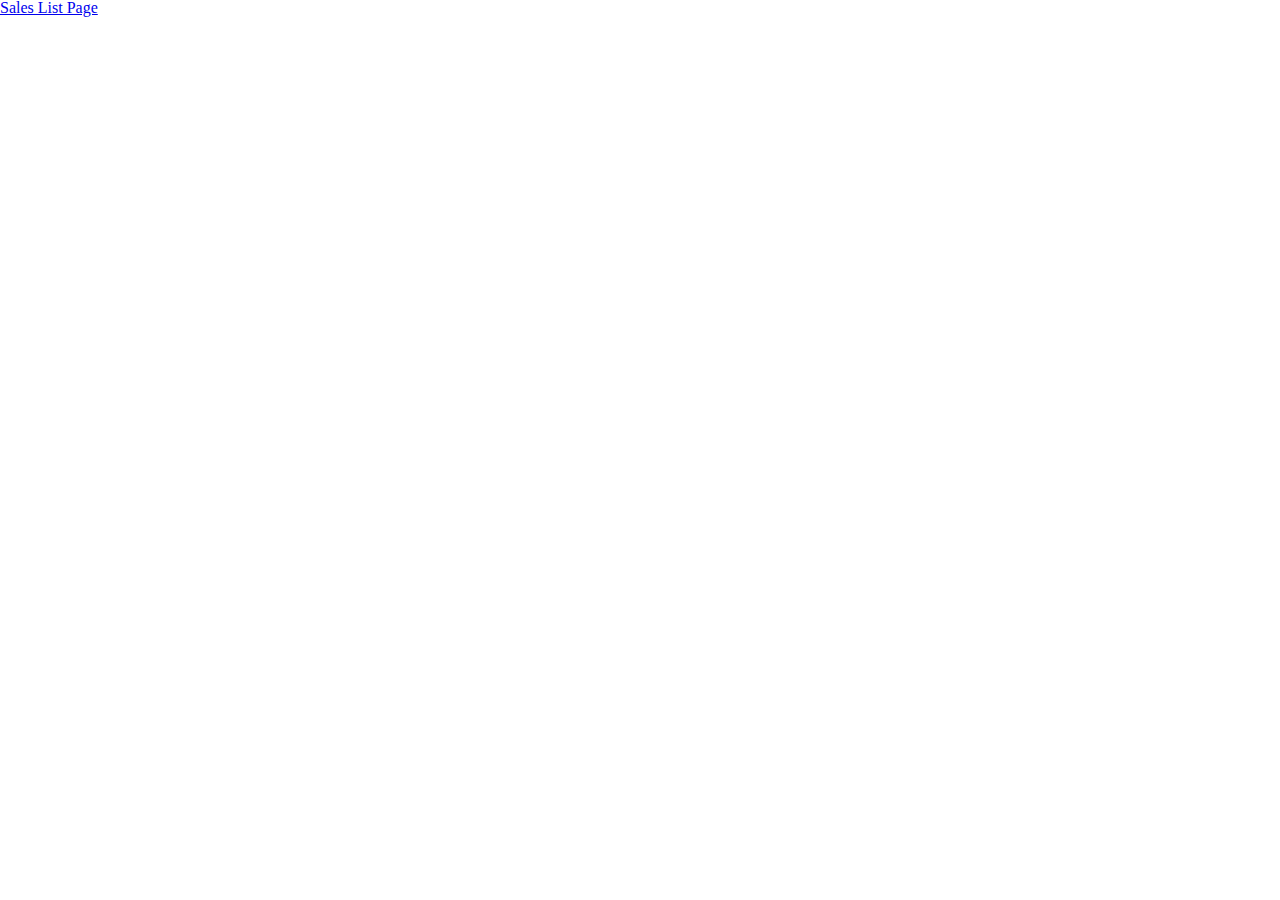
==== index.html @ 572bcbc8 "version 1 of lab6" ====
<!DOCTYPE html>
<html lang="en">
<head>
    <title>Cookie-stand</title>
    <link rel="stylesheet" href="./Css/reset.css">
    <link rel="stylesheet" href="./Css/style.css">
</head>
<body>
    



    <a HREF="./sales.html">Sales List Page</a>
</body>
</html>
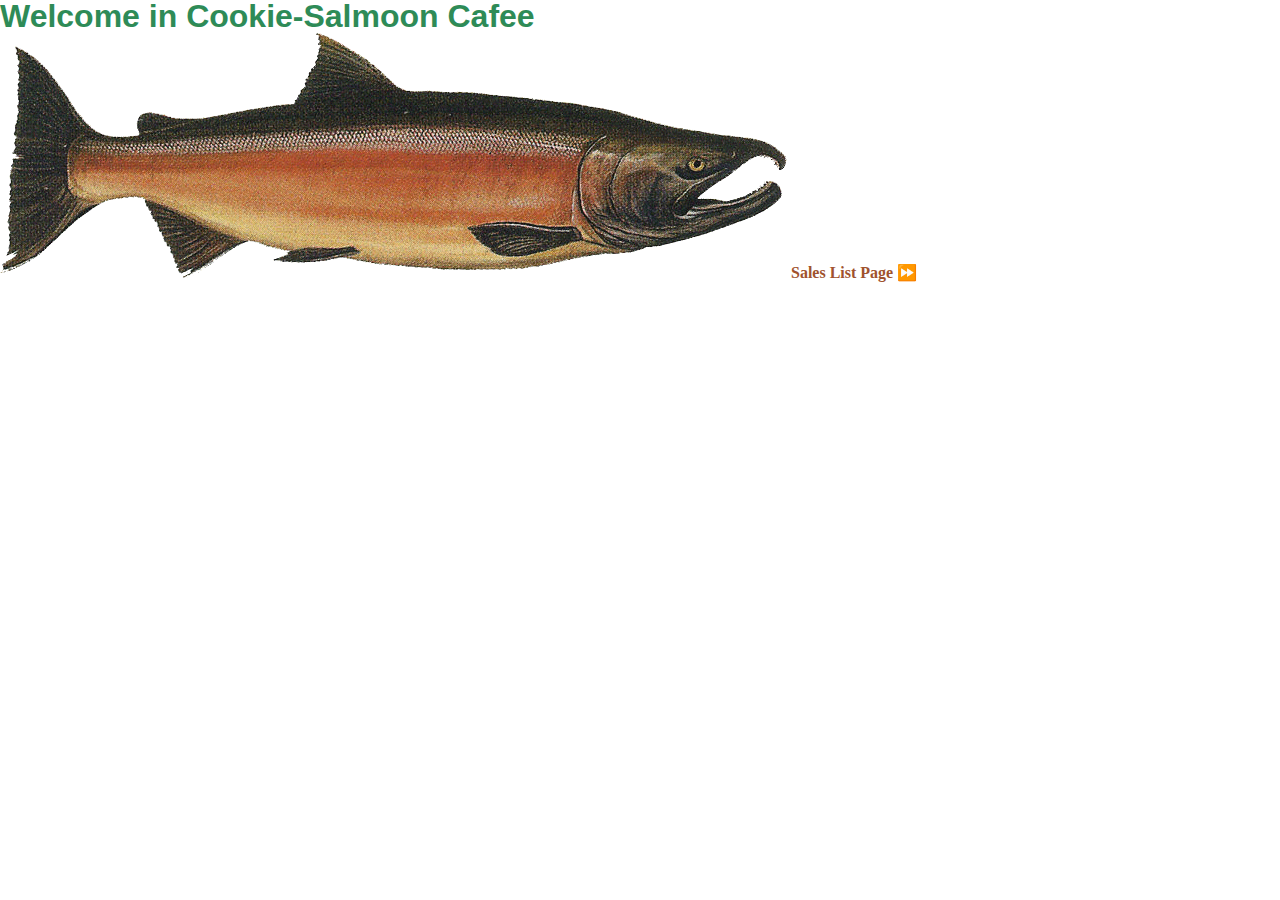
==== commit d868be6e: "version2_class6" ====
--- a/index.html
+++ b/index.html
@@ -7,9 +7,11 @@
 </head>
 <body>
     
+<h1>Welcome in Cookie-Salmoon Cafee</h1>
+
+<img src="./img/salmon.png" alt="Cookie-Salmoon">
 
 
-
-    <a HREF="./sales.html">Sales List Page</a>
+    <a HREF="./sales.html">Sales List Page ⏩ </a>
 </body>
 </html>--- a/Css/style.css
+++ b/Css/style.css
@@ -0,0 +1,12 @@
+h1 {
+    color: seagreen;
+    font-size: xx-large;
+    font-family: 'Segoe UI', Tahoma, Geneva, Verdana, sans-serif;
+    font-weight: bolder;
+}
+
+a {
+    color: sienna;
+    text-decoration: none;
+    font-weight: bold;
+}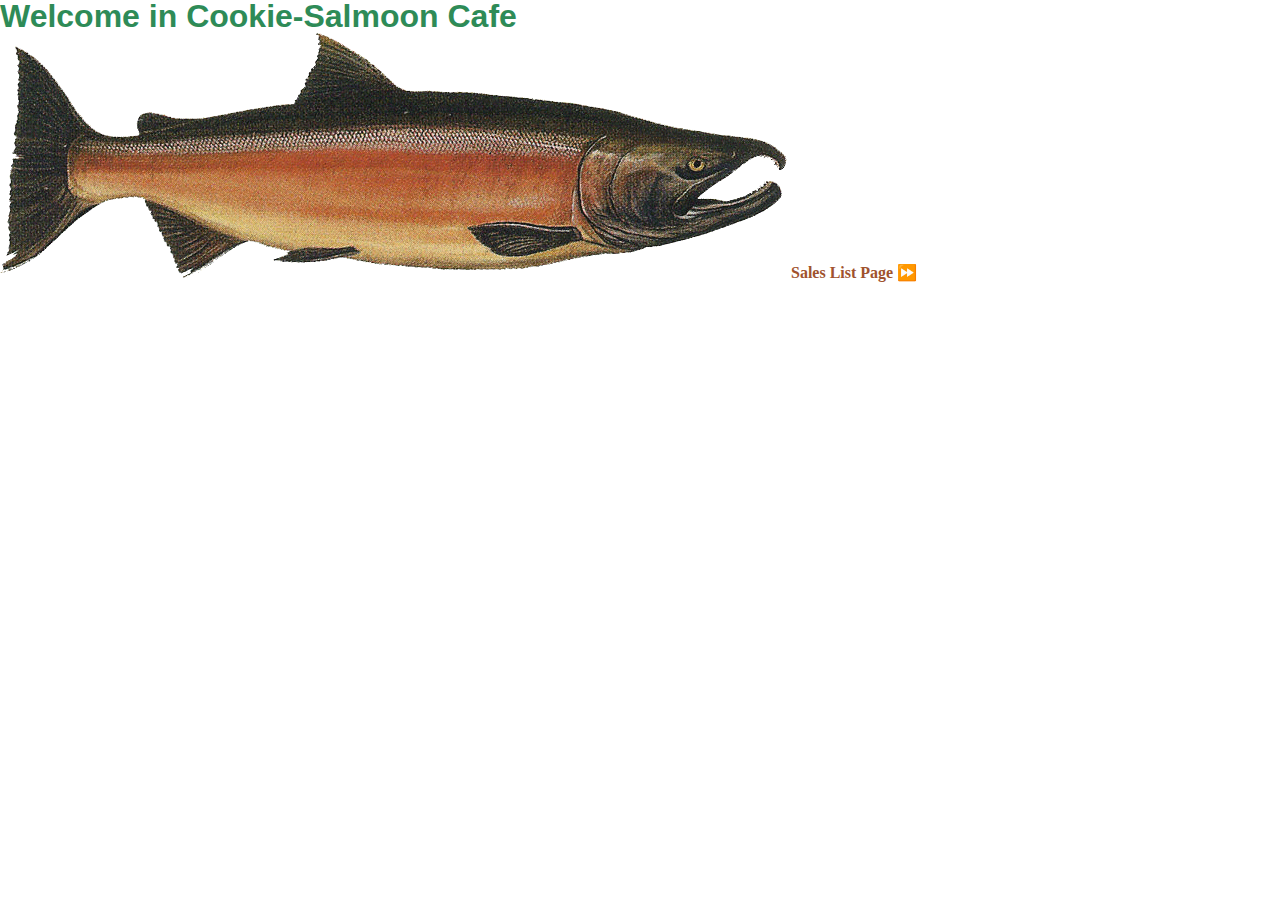
==== commit bb2252a8: "lab7_constructer" ====
--- a/index.html
+++ b/index.html
@@ -7,7 +7,7 @@
 </head>
 <body>
     
-<h1>Welcome in Cookie-Salmoon Cafee</h1>
+<h1>Welcome in Cookie-Salmoon Cafe</h1>
 
 <img src="./img/salmon.png" alt="Cookie-Salmoon">
 
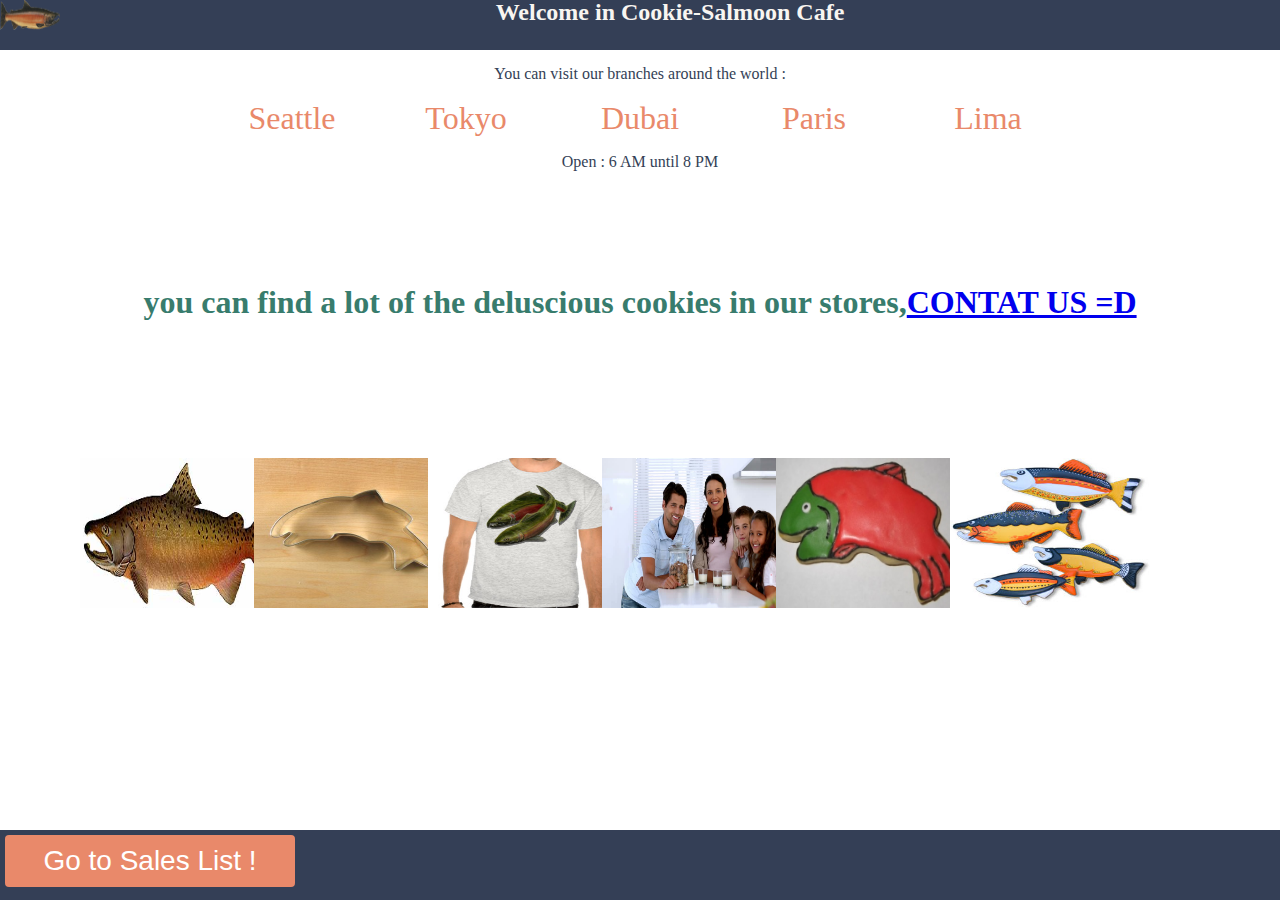
==== commit 65116c04: "final css vi" ====
--- a/index.html
+++ b/index.html
@@ -6,12 +6,52 @@
     <link rel="stylesheet" href="./Css/style.css">
 </head>
 <body>
+    <header class='top'>
+        <img src="./img/salmon.png" alt="Cookie-Salmoon">
+        <h1>Welcome in Cookie-Salmoon Cafe</h1>
+        
+    </header>
+    <main>
+     <div class = 'line'>
+         <h2>You can visit our branches around the world :</h2>
+
+         <ul>
+         <li>Seattle</li>
+         <li>Tokyo</li>
+         <li>Dubai</li>
+         <li>Paris</li>
+         <li>Lima</li>
+        </ul>
+
+      <h3>Open : 6 AM  until 8 PM</h3>
+     </div>
+
+     <p id='welcome'>
+        you can find a lot of the deluscious cookies in our stores,<a class="contact" href="http://google.com">CONTAT US =D</a>
+      </p>
+
+        <div class= 'img'>
+            <ul>
+               <li><img src="./img/chinook.jpg" alt="Cookie"></li>
+               <li><img src="./img/cutter.jpeg" alt="Cookie"> </li>
+               <li><img src="./img/shirt.jpg" alt="Cookie"></li>
+               <li><img src="./img/family.jpg" alt="Cookie"></li>
+               <li><img src="./img/frosted-cookie.jpg" alt="Cookie"></li>
+               <li><img src="./img/fish.jpg" alt="Cookie"></li>
+            </ul>
+        </div>
+
+      
+
+    </main>
+<footer>
     
-<h1>Welcome in Cookie-Salmoon Cafe</h1>
+    <a href="./sales.html"><button class="button" style="vertical-align:middle"><span>Go to Sales List ! </span></button><a></a>
 
-<img src="./img/salmon.png" alt="Cookie-Salmoon">
+ 
+    
 
-
-    <a HREF="./sales.html">Sales List Page ⏩ </a>
+</footer>
+    
 </body>
 </html>--- a/Css/style.css
+++ b/Css/style.css
@@ -1,12 +1,184 @@
-h1 {
-    color: seagreen;
-    font-size: xx-large;
-    font-family: 'Segoe UI', Tahoma, Geneva, Verdana, sans-serif;
-    font-weight: bolder;
+header {
+  background-color: #343f56;
+  color: moccasin;
+  box-sizing: border-box;
+  width: 100%;
+  height: 50px;
+  position: relative;
+  text-align: center;
 }
 
-a {
-    color: sienna;
-    text-decoration: none;
-    font-weight: bold;
-}+.top img{
+  width: 60px;
+  height: 30px;
+  float: left;
+}
+
+h1 {
+    color: #f8f5f1;
+    font-size: x-large;
+    font-family: cursive;
+    font-weight: bolder;
+    font-family: cursive;
+    position: relative;
+    text-shadow: #ddd;
+}
+
+
+.line {
+  text-decoration: none;
+  list-style: none;
+ color: #343f56;
+  font-family: cursive;
+  display: inline;
+  position: relative;
+  width: 20px;
+  text-align: center;
+}
+
+ul li {
+  display: inline-block;
+  width: 130px;
+  text-align: center;
+  font-size: xx-large;
+  color: #e9896a;
+  margin: 20px;
+}
+div{
+    margin-top: 50px;
+    padding: 10px;
+    border: 20px;
+    border-color: #387c6d;
+}
+
+.img{
+  margin: 10px;
+  align-self: center;
+  width: 90%;
+  height: 300px;
+  margin-left: 50px;
+  margin-right: 50px;
+
+  
+}
+.img ul li img{
+  width: 200px;
+  height: 150px;
+  margin: 100px 0px 100px 0px;
+  position: relative;
+  display: inline-block;
+}
+
+#welcome{
+  color: #387c6d;
+  text-align: center;
+  font-size: xx-large;
+  font-weight: bolder;
+  font-family: cursive;
+  margin-top: 100px;
+}
+
+
+table {
+    width: 100%;
+  border-collapse: collapse;
+  border-color: darkred;
+  
+    
+}
+tr:hover {background-color:#f5f5f5;}   
+
+th, td {
+    padding: 8px;
+    text-align: left;
+    border-bottom: 1px solid #ddd;
+  }
+
+th {
+    background-color: #387c6d;
+    color: white;
+  }
+
+
+tr, th, td{
+    height: 2em;
+    width: 3em;
+}
+
+.btn{
+  text-align: right;
+}
+
+.button {
+  display: inline-block;
+  border-radius: 4px;
+  background-color: #e9896a;
+  border: none;
+  color: #FFFFFF;
+  text-align: center;
+  font-size: 28px;
+  padding: 10px;
+  width: 290px;
+  transition: all 0.5s;
+  cursor: pointer;
+  margin: 5px;
+}
+
+.button span {
+  cursor: pointer;
+  display: inline-block;
+  position: relative;
+  transition: 0.5s;
+}
+
+.button span:after {
+  content: '\00bb';
+  position: absolute;
+  opacity: 0;
+  top: 0;
+  right: -20px;
+  transition: 0.5s;
+}
+
+.button:hover span {
+  padding-right: 25px;
+}
+
+.button:hover span:after {
+  opacity: 1;
+  right: 0;
+}
+
+
+a.button {
+  -webkit-appearance: button;
+  -moz-appearance: button;
+  appearance: button;
+
+  text-decoration: none;
+  color: initial;
+}
+
+
+.bottom{
+  text-align: right;
+  color: #f8f5f1;
+  position: relative;
+
+}
+
+
+
+
+
+footer{
+  position: fixed;
+  left: 0;
+  bottom: 0;
+  background-color: #343f56;
+  width: 300%;
+  height: 70px;
+  margin-top: 20px;
+  text-align: left;
+  color: #ddd;
+}
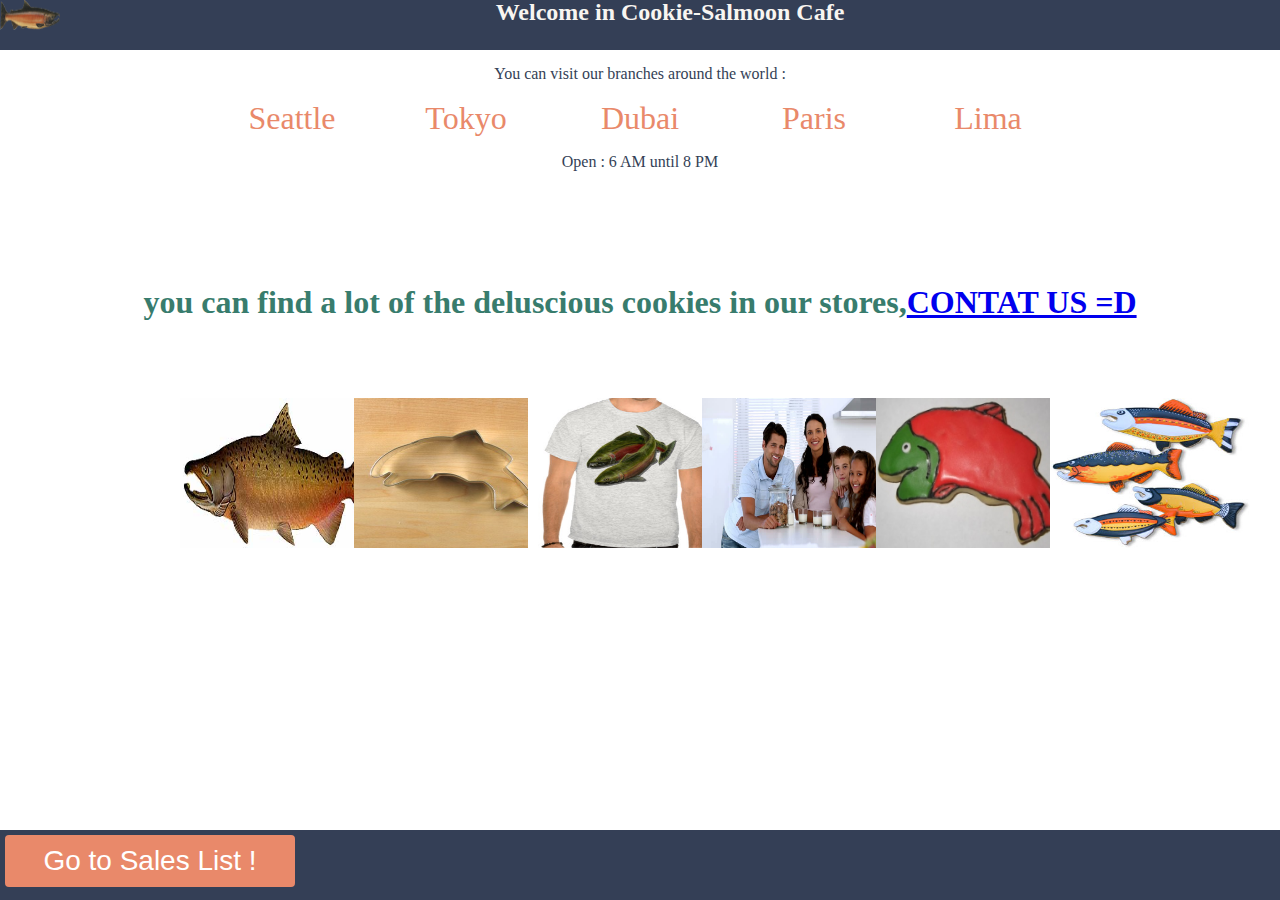
==== commit 64d1e2bf: "update" ====
--- a/index.html
+++ b/index.html
@@ -30,7 +30,7 @@
         you can find a lot of the deluscious cookies in our stores,<a class="contact" href="http://google.com">CONTAT US =D</a>
       </p>
 
-        <div class= 'img'>
+        <div id= 'img'>
             <ul>
                <li><img src="./img/chinook.jpg" alt="Cookie"></li>
                <li><img src="./img/cutter.jpeg" alt="Cookie"> </li>
--- a/Css/style.css
+++ b/Css/style.css
@@ -25,6 +25,16 @@
 }
 
 
+#page2 {
+  color: #f8f5f1;
+  font-size: x-large;
+  font-family: cursive;
+  font-weight: bolder;
+  font-family: cursive;
+  position: relative;
+  text-shadow: #ddd;
+}
+
 .line {
   text-decoration: none;
   list-style: none;
@@ -44,6 +54,7 @@
   color: #e9896a;
   margin: 20px;
 }
+
 div{
     margin-top: 50px;
     padding: 10px;
@@ -51,22 +62,21 @@
     border-color: #387c6d;
 }
 
-.img{
-  margin: 10px;
+#img{
   align-self: center;
   width: 90%;
-  height: 300px;
+  height: 30%;
   margin-left: 50px;
   margin-right: 50px;
-
-  
+  align-content: center;
 }
-.img ul li img{
+#img ul li img{
   width: 200px;
   height: 150px;
-  margin: 100px 0px 100px 0px;
-  position: relative;
+  margin-left: 100px;
+  margin-right: 500px;
   display: inline-block;
+  
 }
 
 #welcome{
@@ -169,8 +179,6 @@
 
 
 
-
-
 footer{
   position: fixed;
   left: 0;
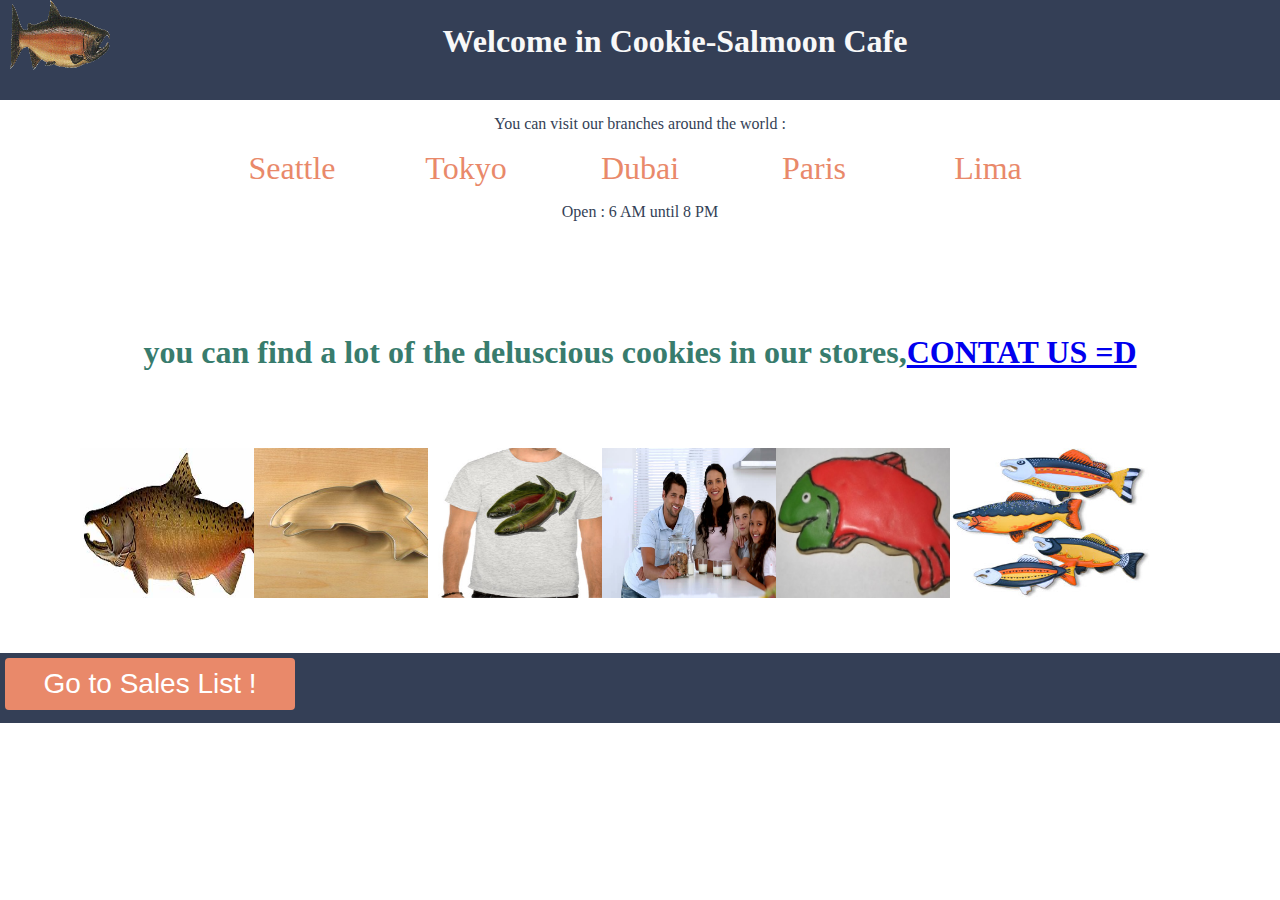
==== commit 06524513: "logo link" ====
--- a/index.html
+++ b/index.html
@@ -7,10 +7,10 @@
 </head>
 <body>
     <header class='top'>
-        <img src="./img/salmon.png" alt="Cookie-Salmoon">
+        <a href="./index.html"><img src="./img/salmon.png" alt="Cookie-Salmoon"></a>
         <h1>Welcome in Cookie-Salmoon Cafe</h1>
-        
     </header>
+
     <main>
      <div class = 'line'>
          <h2>You can visit our branches around the world :</h2>
--- a/Css/style.css
+++ b/Css/style.css
@@ -3,37 +3,44 @@
   color: moccasin;
   box-sizing: border-box;
   width: 100%;
+  height: 100px;
+  position: relative;
+  text-align: center;
+}
+
+.top img{
+  width: 100px;
+  height: 70px;
+  float: left;
+  margin-left: 10px;
+  cursor: pointer;
+  position: relative;
+  transition: 0.5s;
+}
+
+a.top img {
+  -webkit-appearance: button;
+  -moz-appearance: button;
+  appearance: button;
+
+  text-decoration: none;
+  color: initial;
+}
+
+
+h1{
+  color: #f8f8f8;
+  font-size: xx-large;
+  font-family: cursive;
+  font-weight: bolder;
+  position: relative;
+  width: 600px;
   height: 50px;
-  position: relative;
-  text-align: center;
-}
-
-.top img{
-  width: 60px;
-  height: 30px;
-  float: left;
-}
-
-h1 {
-    color: #f8f5f1;
-    font-size: x-large;
-    font-family: cursive;
-    font-weight: bolder;
-    font-family: cursive;
-    position: relative;
-    text-shadow: #ddd;
-}
-
-
-#page2 {
-  color: #f8f5f1;
-  font-size: x-large;
-  font-family: cursive;
-  font-weight: bolder;
-  font-family: cursive;
-  position: relative;
-  text-shadow: #ddd;
-}
+  top: 25px;
+  left: 320px;
+}
+
+
 
 .line {
   text-decoration: none;
@@ -73,8 +80,8 @@
 #img ul li img{
   width: 200px;
   height: 150px;
-  margin-left: 100px;
-  margin-right: 500px;
+  left: 25%;
+  right: 25%;
   display: inline-block;
   
 }
@@ -106,14 +113,78 @@
 
 th {
     background-color: #387c6d;
-    color: white;
+    color: #343f56;
+    font-weight: bolder;
+    font-family: cursive;
   }
 
-
+td{
+  color: #387c6d;
+  font-family: cursive;
+}
 tr, th, td{
     height: 2em;
     width: 3em;
 }
+
+
+legend{
+  font-weight: bolder;
+  font-family: cursive;
+  font-size: x-large;
+  color: #343f56;
+  text-align: center;
+  text-decoration: underline;
+
+
+}
+
+label{
+font-family: cursive;
+font-size: large;
+color: #387c6d;
+}
+
+input[type=text], select {
+  width: 100%;
+  padding: 12px 20px;
+  margin: 8px 0;
+  display: inline-block;
+  border: 1px solid #ccc;
+  border-radius: 4px;
+  box-sizing: border-box;
+}
+
+input[type=submit] {
+  width: 100%;
+  background-color: #387c6d;
+  color: #f5f5f5;
+  padding: 14px 20px;
+  margin: 8px 0;
+  border: none;
+  border-radius: 4px;
+  cursor: pointer;
+  font-size: large;
+  font-weight: bolder;
+  font-family: cursive;
+  
+}
+
+input[type=submit]:hover {
+  background-color: #e9896a;
+  color: #343f56;
+}
+
+form {
+  border-radius: 5px;
+  width: 500px;
+  background-color: moccasin;
+  padding: 30px;
+
+}
+
+  
+
 
 .btn{
   text-align: right;
@@ -180,7 +251,7 @@
 
 
 footer{
-  position: fixed;
+  position: relative;
   left: 0;
   bottom: 0;
   background-color: #343f56;
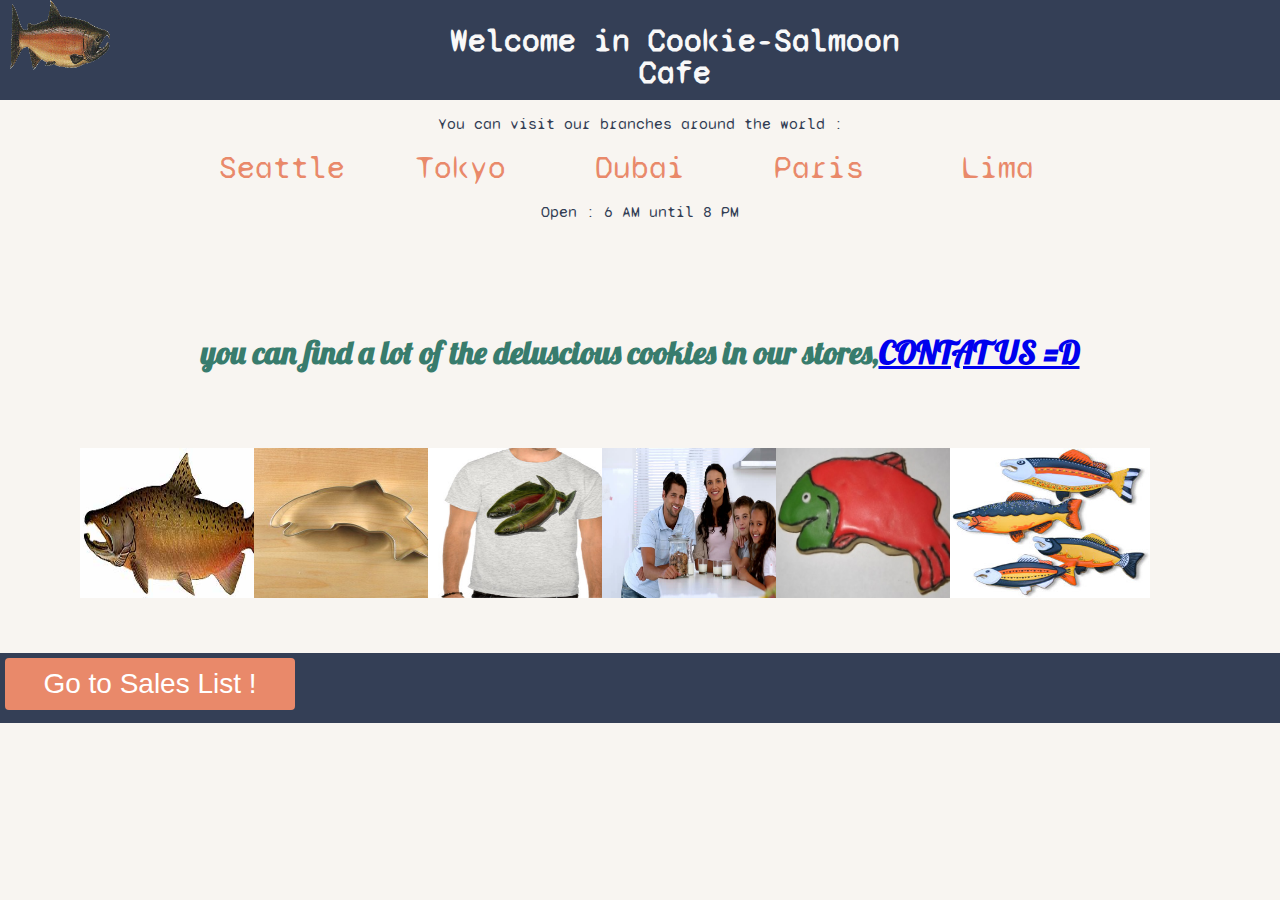
==== commit 4f788968: "update" ====
--- a/index.html
+++ b/index.html
@@ -4,6 +4,10 @@
     <title>Cookie-stand</title>
     <link rel="stylesheet" href="./Css/reset.css">
     <link rel="stylesheet" href="./Css/style.css">
+    <link rel="preconnect" href="https://fonts.gstatic.com">
+<link href="https://fonts.googleapis.com/css2?family=Lobster&display=swap" rel="stylesheet">
+<link rel="preconnect" href="https://fonts.gstatic.com">
+<link href="https://fonts.googleapis.com/css2?family=Syne+Mono&display=swap" rel="stylesheet">
 </head>
 <body>
     <header class='top'>
--- a/Css/style.css
+++ b/Css/style.css
@@ -1,3 +1,7 @@
+body{
+  background-color: #f8f5f1;
+}
+
 header {
   background-color: #343f56;
   color: moccasin;
@@ -7,6 +11,7 @@
   position: relative;
   text-align: center;
 }
+
 
 .top img{
   width: 100px;
@@ -31,7 +36,8 @@
 h1{
   color: #f8f8f8;
   font-size: xx-large;
-  font-family: cursive;
+  font-family: 'Chango', cursive;
+  font-family: 'Syne Mono', monospace;
   font-weight: bolder;
   position: relative;
   width: 600px;
@@ -46,8 +52,8 @@
   text-decoration: none;
   list-style: none;
  color: #343f56;
-  font-family: cursive;
-  display: inline;
+ font-family: 'Syne Mono', monospace;
+   display: inline;
   position: relative;
   width: 20px;
   text-align: center;
@@ -91,7 +97,7 @@
   text-align: center;
   font-size: xx-large;
   font-weight: bolder;
-  font-family: cursive;
+  font-family: 'Lobster', cursive;
   margin-top: 100px;
 }
 
@@ -115,8 +121,8 @@
     background-color: #387c6d;
     color: #343f56;
     font-weight: bolder;
-    font-family: cursive;
-  }
+    font-family: 'Chango', cursive;
+    font-family: 'Syne Mono', monospace;  }
 
 td{
   color: #387c6d;
@@ -130,8 +136,8 @@
 
 legend{
   font-weight: bolder;
-  font-family: cursive;
-  font-size: x-large;
+  font-family: 'Syne Mono', monospace;
+      font-size: x-large;
   color: #343f56;
   text-align: center;
   text-decoration: underline;
@@ -145,12 +151,31 @@
 color: #387c6d;
 }
 
+
+input:required {
+  border-color: #c92432;
+  color:  #c92432;
+  background: #fffafa;
+}
+
+
+
 input[type=text], select {
   width: 100%;
   padding: 12px 20px;
   margin: 8px 0;
-  display: inline-block;
-  border: 1px solid #ccc;
+  /* display: inline-block; */
+  
+  border: 1px solid rgb(204, 76, 76);
+  border-radius: 4px;
+  box-sizing: border-box;
+}
+
+input[type=number], select {
+  width: 100%;
+  padding: 12px 20px;
+  margin: 8px 0;
+  border: 1px solid  rgb(204, 76, 76);
   border-radius: 4px;
   box-sizing: border-box;
 }
@@ -177,10 +202,11 @@
 
 form {
   border-radius: 5px;
-  width: 500px;
+  width: 300px;
   background-color: moccasin;
   padding: 30px;
-
+position: relative;
+left: 35%;
 }
 
   
@@ -249,13 +275,12 @@
 }
 
 
-
 footer{
   position: relative;
   left: 0;
   bottom: 0;
   background-color: #343f56;
-  width: 300%;
+  width: 100%;
   height: 70px;
   margin-top: 20px;
   text-align: left;
